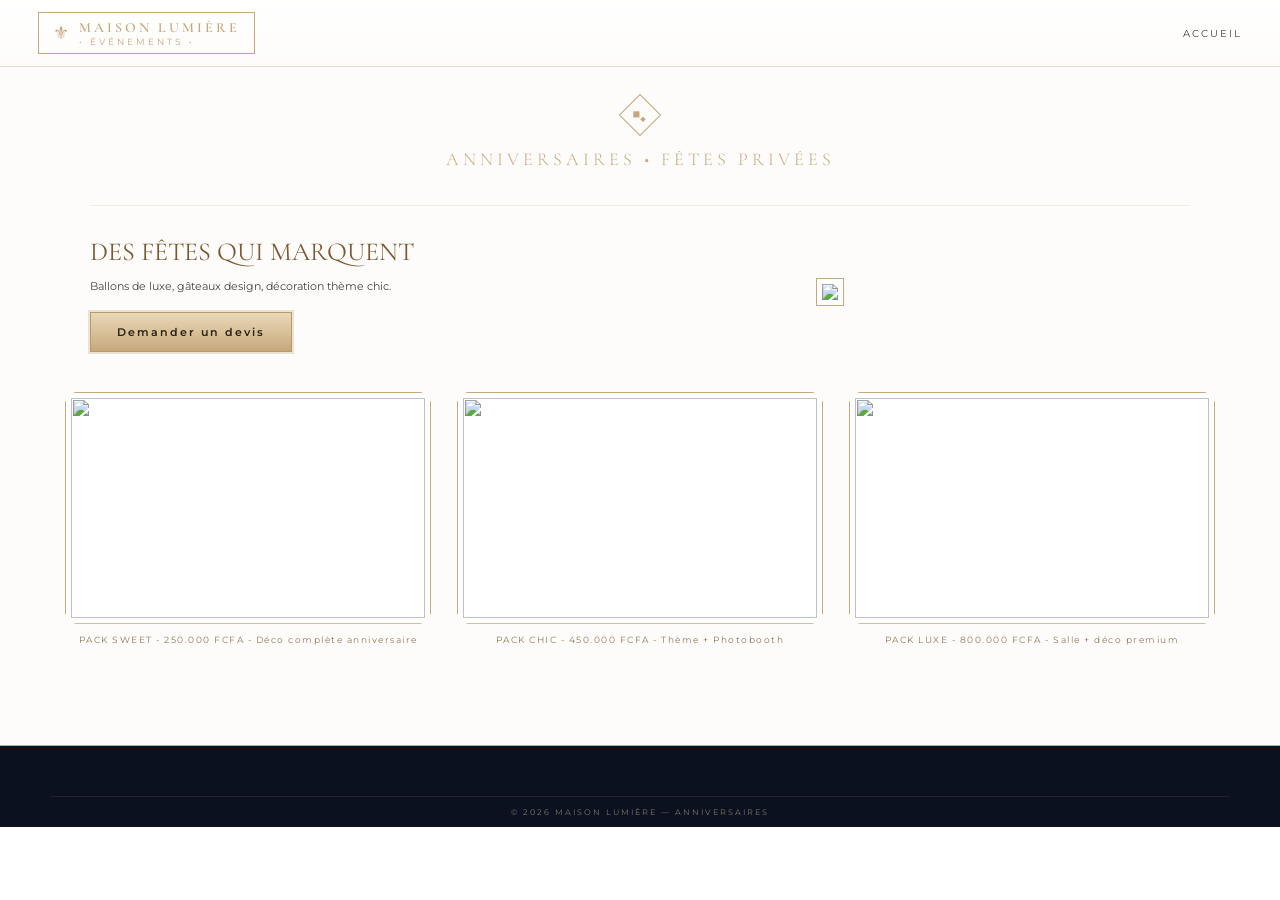
==== anniversaireṣ_index.html @ 76333c51 "Create anniversaireṣ_index.html" ====
<!DOCTYPE html>
<html lang="fr">
<head><meta charset="UTF-8"><meta name="viewport" content="width=device-width, initial-scale=1.0"><link rel="stylesheet" href="style.css"><link href="https://fonts.googleapis.com/css2?family=Cormorant+Garamond:wght@300;400&family=Montserrat:wght@300&display=swap" rel="stylesheet"></head>
<body>
<div class="header-ref"><a class="logo-ref" href="index.html"><span class="icon-fleur">⚜</span><div class="logo-text"><b>MAISON LUMIÈRE</b><i>• ÉVÉNEMENTS •</i></div></a><nav><a href="index.html">ACCUEIL</a></nav></div>
<div class="marble-ref" style="padding-top:100px;">
  <div class="diamond-sep">◆</div>
  <h2 class="title-marble">ANNIVERSAIRES • FÊTES PRIVÉES</h2>
  <div class="unique-ref"><div><h3>DES FÊTES QUI MARQUENT</h3><p>Ballons de luxe, gâteaux design, décoration thème chic.</p><a href="https://wa.me/24162516457?text=Devis%20ANNIVERSAIRE" class="btn-gold-ref" style="display:inline-block;margin-top:15px;">Demander un devis</a></div><div class="unique-img-ref"><img src="ANNIV-HERO.jpg"></div></div>
  <div class="cards-ref" style="margin-top:40px;">
    <article><div class="frame-gold"><img src="ANNIV-1.jpg"></div><span>PACK SWEET - 250.000 FCFA - Déco complète anniversaire</span></article>
    <article><div class="frame-gold"><img src="ANNIV-2.jpg"></div><span>PACK CHIC - 450.000 FCFA - Thème + Photobooth</span></article>
    <article><div class="frame-gold"><img src="ANNIV-3.jpg"></div><span>PACK LUXE - 800.000 FCFA - Salle + déco premium</span></article>
  </div>
</div>
<footer class="footer-ref"><div class="footer-bottom">© 2026 MAISON LUMIÈRE — ANNIVERSAIRES</div></footer>
</body>
</html>
---- style.css ----
:root{--gold:#C7A87D;--gold-light:#E9D9B8;--dark:#0B111E;}
*{margin:0;padding:0;box-sizing:border-box;-webkit-text-size-adjust:100%;}
a{color:inherit;text-decoration:none;-webkit-tap-highlight-color:transparent;}
a[href^="tel"]{color:inherit!important;}
body{font-family:'Montserrat',sans-serif;background:#fff;}

/* HEADER COMO FOTO */
.header-ref{position:absolute;top:0;width:100%;z-index:10;display:flex;justify-content:space-between;align-items:center;padding:12px 3%;background:linear-gradient(to bottom, rgba(255,255,255,0.85), rgba(255,255,255,0.15));backdrop-filter:blur(4px);border-bottom:1px solid rgba(199,168,125,0.4);}
.logo-ref{display:flex;align-items:center;gap:10px;border:1px solid var(--gold);padding:6px 14px;}
.icon-fleur{color:var(--gold);font-size:18px;}
.logo-text b{display:block;font-family:'Cormorant Garamond',serif;letter-spacing:3px;color:var(--gold);font-size:14px;font-weight:600;}
.logo-text i{display:block;font-size:9px;letter-spacing:3px;color:var(--gold);font-style:normal;}
.header-ref nav{display:flex;gap:18px;}
.header-ref nav a{font-size:10px;letter-spacing:2px;color:#444;}

/* HERO COMO FOTO - YATE OSCURO */
.hero-ref{position:relative;height:92vh;min-height:540px;display:flex;align-items:center;justify-content:center;text-align:center;overflow:hidden;background:#000;}
.hero-bg-img{position:absolute;inset:0;width:100%;height:100%;object-fit:cover;opacity:0.9;}
.hero-dark{position:absolute;inset:0;background:linear-gradient(to bottom, rgba(0,0,0,0.1), rgba(0,0,0,0.75));}
.hero-center{position:relative;z-index:2;color:#fff;padding:20px;}
.hero-center h1{font-family:'Cormorant Garamond',serif;font-size:38px;letter-spacing:1px;color:var(--gold-light);font-weight:300;margin-bottom:10px;}
.hero-center p{font-size:12px;letter-spacing:0.5px;margin-bottom:22px;opacity:0.9;}
.btn-gold-ref{background:linear-gradient(#E9D9B8, #C7A87D);color:#2b2212;border:1px solid #b99a6b;padding:12px 26px;font-size:11px;letter-spacing:2px;font-weight:600;box-shadow:0 0 0 2px rgba(199,168,125,0.3);}

/* MARMOL BLANCO */
.marble-ref{background:#fdfcfa url('https://www.transparenttextures.com/patterns/white-marble-3d.png');padding:50px 5%;position:relative;text-align:center;}
.diamond-sep{width:30px;height:30px;border:1px solid var(--gold);transform:rotate(45deg);margin:0 auto 18px;display:flex;align-items:center;justify-content:center;color:var(--gold);}
.diamond-sep::after{content:'◆';transform:rotate(-45deg);font-size:10px;}
.title-marble{font-family:'Cormorant Garamond',serif;letter-spacing:4px;color:var(--gold);font-weight:300;font-size:18px;margin-bottom:35px;}

.cards-ref{display:grid;grid-template-columns:repeat(3,1fr);gap:26px;max-width:1150px;margin:0 auto 50px;}
.frame-gold{border:1px solid var(--gold);padding:5px;background:white;clip-path: polygon(10px 0, calc(100% - 10px) 0, 100% 10px, 100% calc(100% - 10px), calc(100% - 10px) 100%, 10px 100%, 0 calc(100% - 10px), 0 10px);}
.frame-gold img{width:100%;height:220px;object-fit:cover;display:block;}
.cards-ref span{display:block;margin-top:10px;font-size:9px;letter-spacing:1.5px;color:#8e7a5a;}

.unique-ref{display:grid;grid-template-columns:1.3fr 0.7fr;gap:30px;max-width:1100px;margin:20px auto 0;text-align:left;align-items:center;border-top:1px solid rgba(199,168,125,0.2);padding-top:30px;}
.unique-ref h3{font-family:'Cormorant Garamond',serif;color:#7a5a32;font-size:26px;font-weight:400;margin-bottom:10px;}
.unique-ref p{font-size:11px;line-height:1.8;color:#444;}
.unique-img-ref img{width:100%;border:1px solid var(--gold);padding:5px;background:white;}

.footer-ref{background:var(--dark);color:#cbb89b;padding:30px 4% 10px;border-top:1px solid var(--gold);}
.footer-top{display:grid;grid-template-columns:repeat(3,1fr);gap:20px;text-align:center;max-width:1200px;margin:auto;}
.footer-top h4{font-size:10px;letter-spacing:2px;color:var(--gold-light);margin-bottom:6px;}
.footer-top p{font-size:10px;line-height:1.6;opacity:0.8;}
.footer-bottom{text-align:center;font-size:8px;letter-spacing:2px;margin-top:20px;border-top:1px solid rgba(199,168,125,0.2);padding-top:10px;opacity:0.6;}

.wa-float{position:fixed;bottom:18px;right:15px;background:#25D366;color:#fff;padding:10px 16px;border-radius:30px;font-size:12px;z-index:99;}

@media(max-width:900px){.cards-ref{grid-template-columns:1fr 1fr;}.unique-ref{grid-template-columns:1fr;}.footer-top{grid-template-columns:1fr;}.header-ref nav{display:none;}.hero-center h1{font-size:24px;}}
@media(max-width:600px){.cards-ref{grid-template-columns:1fr;}}
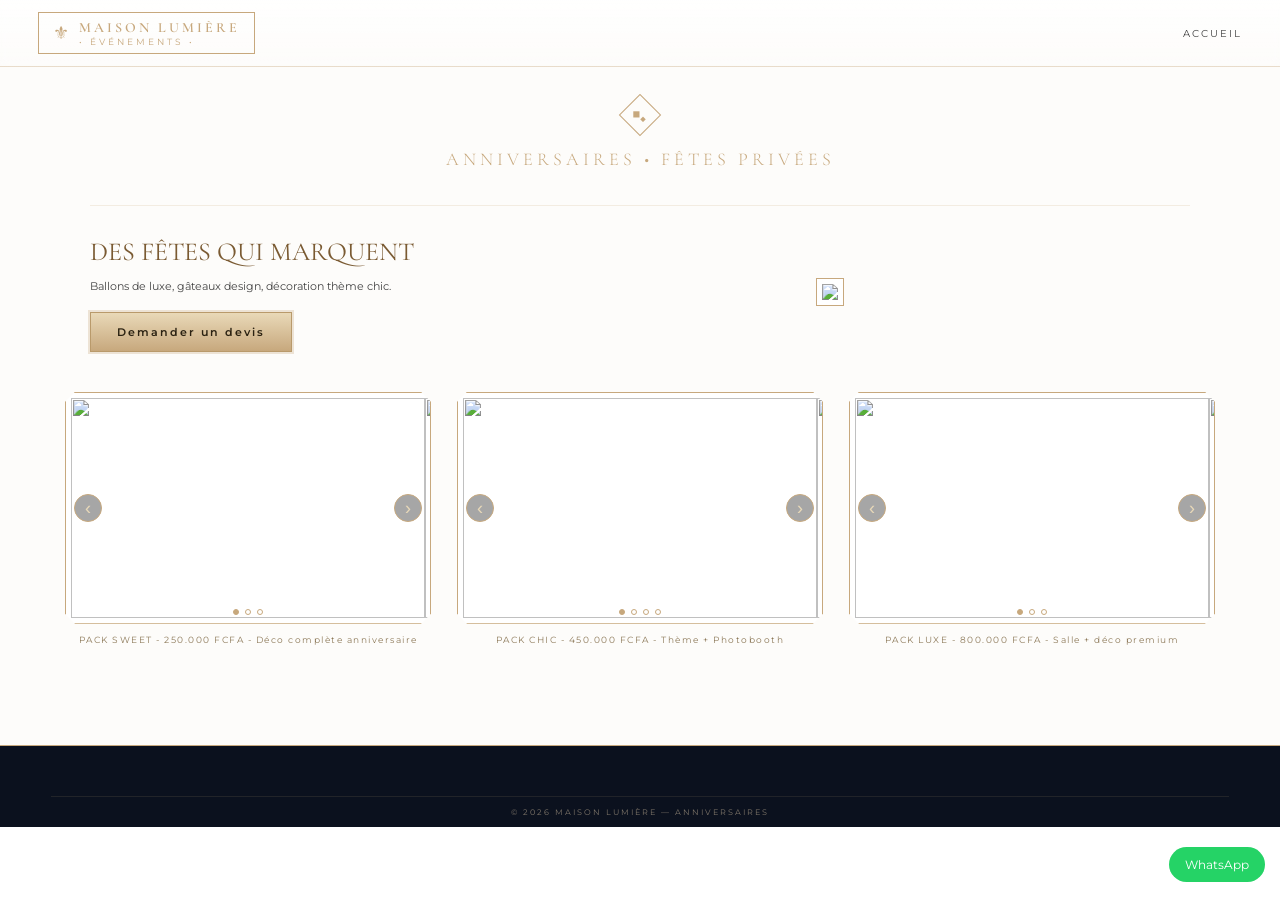
==== commit 9cd96de5: "Implement carousel for event packages in HTML Added carousel functionality for event packages with i" ====
--- a/anniversaireṣ_index.html
+++ b/anniversaireṣ_index.html
@@ -1,18 +1,80 @@
 <!DOCTYPE html>
 <html lang="fr">
-<head><meta charset="UTF-8"><meta name="viewport" content="width=device-width, initial-scale=1.0"><link rel="stylesheet" href="style.css"><link href="https://fonts.googleapis.com/css2?family=Cormorant+Garamond:wght@300;400&family=Montserrat:wght@300&display=swap" rel="stylesheet"></head>
+<head><meta charset="UTF-8"><meta name="viewport" content="width=device-width, initial-scale=1.0"><meta name="format-detection" content="telephone=no"><link rel="stylesheet" href="style.css"><link href="https://fonts.googleapis.com/css2?family=Cormorant+Garamond:wght@300;400&family=Montserrat:wght@300&display=swap" rel="stylesheet"></head>
 <body>
 <div class="header-ref"><a class="logo-ref" href="index.html"><span class="icon-fleur">⚜</span><div class="logo-text"><b>MAISON LUMIÈRE</b><i>• ÉVÉNEMENTS •</i></div></a><nav><a href="index.html">ACCUEIL</a></nav></div>
 <div class="marble-ref" style="padding-top:100px;">
   <div class="diamond-sep">◆</div>
   <h2 class="title-marble">ANNIVERSAIRES • FÊTES PRIVÉES</h2>
-  <div class="unique-ref"><div><h3>DES FÊTES QUI MARQUENT</h3><p>Ballons de luxe, gâteaux design, décoration thème chic.</p><a href="https://wa.me/24162516457?text=Devis%20ANNIVERSAIRE" class="btn-gold-ref" style="display:inline-block;margin-top:15px;">Demander un devis</a></div><div class="unique-img-ref"><img src="ANNIV-HERO.jpg"></div></div>
+  <div class="unique-ref"><div><h3>DES FÊTES QUI MARQUENT</h3><p>Ballons de luxe, gâteaux design, décoration thème chic.</p><a href="https://wa.me/24162516457?text=Devis%20ANNIVERSAIRE" class="btn-gold-ref" style="display:inline-block;margin-top:15px;">Demander un devis</a></div><div class="unique-img-ref"><img src="annivhero.jpg"></div></div>
+
   <div class="cards-ref" style="margin-top:40px;">
-    <article><div class="frame-gold"><img src="ANNIV-1.jpg"></div><span>PACK SWEET - 250.000 FCFA - Déco complète anniversaire</span></article>
-    <article><div class="frame-gold"><img src="ANNIV-2.jpg"></div><span>PACK CHIC - 450.000 FCFA - Thème + Photobooth</span></article>
-    <article><div class="frame-gold"><img src="ANNIV-3.jpg"></div><span>PACK LUXE - 800.000 FCFA - Salle + déco premium</span></article>
+
+    <article>
+      <div class="frame-gold carousel">
+        <div class="car-track">
+          <img src="ANNIV1.jpg"><img src="ANNIV1-2.jpg"><img src="ANNIV1-3.jpg">
+        </div>
+        <button class="car-btn prev">‹</button><button class="car-btn next">›</button><div class="car-dots"></div>
+      </div>
+      <span>PACK SWEET - 250.000 FCFA - Déco complète anniversaire</span>
+    </article>
+
+    <article>
+      <div class="frame-gold carousel">
+        <div class="car-track">
+          <img src="ANNIV2.jpg"><img src="ANNIV2-2.jpg"><img src="ANNIV2-3.jpg"><img src="ANNIV2-4.jpg">
+        </div>
+        <button class="car-btn prev">‹</button><button class="car-btn next">›</button><div class="car-dots"></div>
+      </div>
+      <span>PACK CHIC - 450.000 FCFA - Thème + Photobooth</span>
+    </article>
+
+    <article>
+      <div class="frame-gold carousel">
+        <div class="car-track">
+          <img src="ANNIV3.jpg"><img src="ANNIV3-2.jpg"><img src="ANNIV3-3.jpg">
+        </div>
+        <button class="car-btn prev">‹</button><button class="car-btn next">›</button><div class="car-dots"></div>
+      </div>
+      <span>PACK LUXE - 800.000 FCFA - Salle + déco premium</span>
+    </article>
+
   </div>
 </div>
 <footer class="footer-ref"><div class="footer-bottom">© 2026 MAISON LUMIÈRE — ANNIVERSAIRES</div></footer>
+<a href="https://wa.me/24162516457" class="wa-float">WhatsApp</a>
+
+<script>
+document.querySelectorAll('.carousel').forEach(car => {
+  const track = car.querySelector('.car-track');
+  const imgs = [...track.children];
+  const prev = car.querySelector('.prev');
+  const next = car.querySelector('.next');
+  const dotsBox = car.querySelector('.car-dots');
+  let idx = 0;
+  imgs.forEach((_, i) => {
+    const d = document.createElement('span');
+    if(i===0) d.classList.add('active');
+    d.addEventListener('click', ()=>go(i));
+    dotsBox.appendChild(d);
+  });
+  const dots = [...dotsBox.children];
+  function go(i){
+    idx = (i + imgs.length) % imgs.length;
+    track.style.transform = `translateX(-${idx*100}%)`;
+    dots.forEach(d=>d.classList.remove('active'));
+    dots[idx].classList.add('active');
+  }
+  prev.onclick = ()=>go(idx-1);
+  next.onclick = ()=>go(idx+1);
+  let x0=0;
+  track.addEventListener('touchstart', e=>x0=e.touches[0].clientX);
+  track.addEventListener('touchend', e=>{
+    if(x0 - e.changedTouches[0].clientX > 50) go(idx+1);
+    if(x0 - e.changedTouches[0].clientX < -50) go(idx-1);
+  });
+});
+</script>
 </body>
 </html>
--- a/style.css
+++ b/style.css
@@ -48,3 +48,15 @@
 
 @media(max-width:900px){.cards-ref{grid-template-columns:1fr 1fr;}.unique-ref{grid-template-columns:1fr;}.footer-top{grid-template-columns:1fr;}.header-ref nav{display:none;}.hero-center h1{font-size:24px;}}
 @media(max-width:600px){.cards-ref{grid-template-columns:1fr;}}
+
+
+
+/* CARRUSEL MAISON LUMIÈRE */
+.carousel{position:relative;overflow:hidden;}
+.car-track{display:flex;transition:transform 0.6s cubic-bezier(.4,0,.2,1);}
+.car-track img{min-width:100%;height:220px;object-fit:cover;display:block;}
+.car-btn{position:absolute;top:50%;transform:translateY(-50%);background:rgba(0,0,0,0.35);backdrop-filter:blur(2px);border:1px solid var(--gold);color:var(--gold-light);width:28px;height:28px;border-radius:50%;cursor:pointer;font-size:18px;line-height:1;}
+.car-btn.prev{left:8px;}.car-btn.next{right:8px;}
+.car-dots{position:absolute;bottom:8px;left:50%;transform:translateX(-50%);display:flex;gap:6px;}
+.car-dots span{width:6px;height:6px;border-radius:50%;background:rgba(255,255,255,0.5);border:1px solid var(--gold);cursor:pointer;}
+.car-dots span.active{background:var(--gold);}
